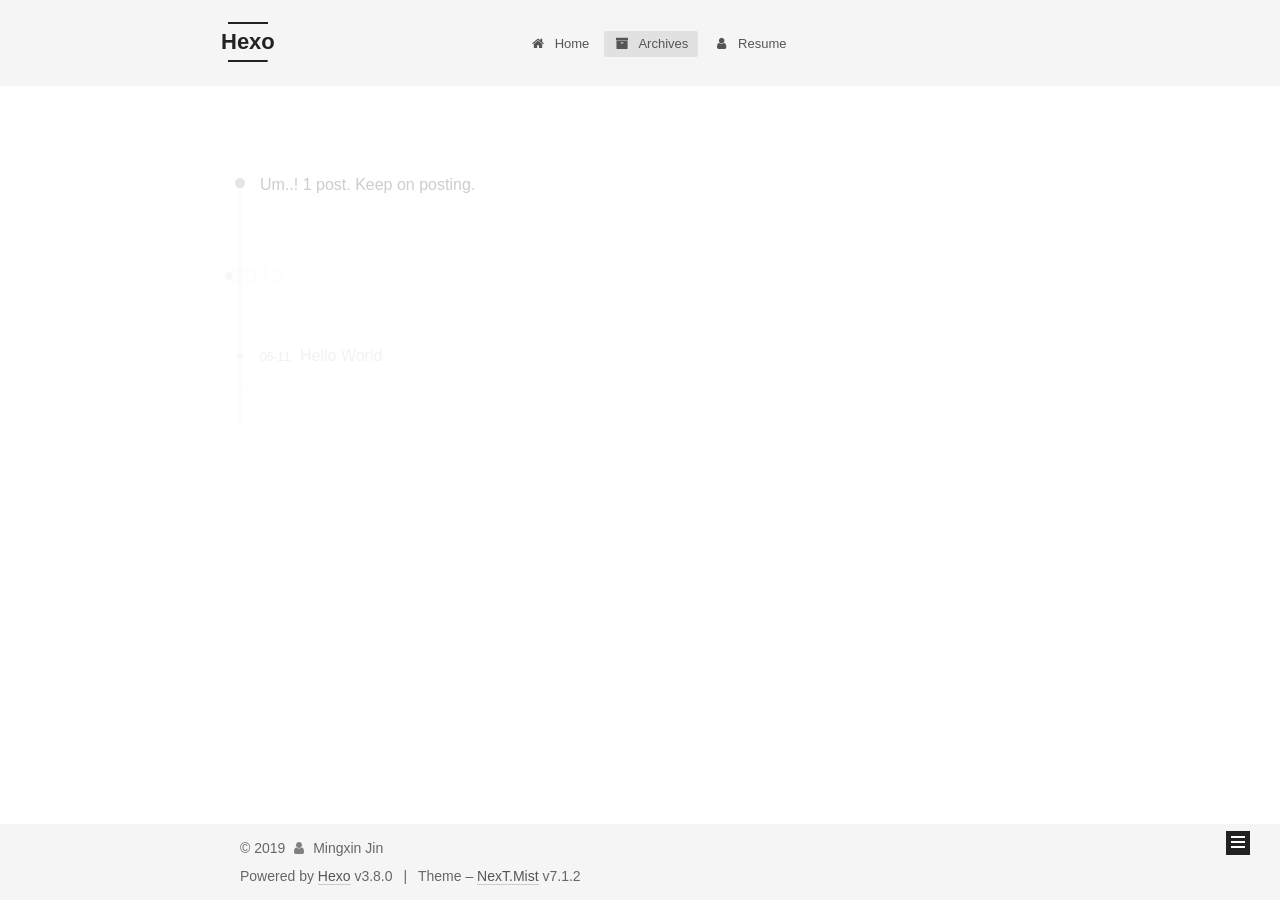
==== archives/index.html @ 40111006 "Site updated: 2019-06-13 21:49:28" ====
<!DOCTYPE html>












  


<html class="theme-next mist use-motion" lang="en">
<head><meta name="generator" content="Hexo 3.8.0">
  <meta charset="UTF-8">
<meta http-equiv="X-UA-Compatible" content="IE=edge">
<meta name="viewport" content="width=device-width, initial-scale=1, maximum-scale=2">
<meta name="theme-color" content="#222">
























<link rel="stylesheet" href="/lib/font-awesome/css/font-awesome.min.css?v=4.7.0">

<link rel="stylesheet" href="/css/main.css?v=7.1.2">


  <link rel="apple-touch-icon" sizes="180x180" href="/images/apple-touch-icon-next.png?v=7.1.2">


  <link rel="icon" type="image/png" sizes="32x32" href="/images/favicon-32x32-next.png?v=7.1.2">


  <link rel="icon" type="image/png" sizes="16x16" href="/images/favicon-16x16-next.png?v=7.1.2">


  <link rel="mask-icon" href="/images/logo.svg?v=7.1.2" color="#222">







<script id="hexo.configurations">
  var NexT = window.NexT || {};
  var CONFIG = {
    root: '/',
    scheme: 'Mist',
    version: '7.1.2',
    sidebar: {"position":"left","display":"post","offset":12,"onmobile":false,"dimmer":false},
    back2top: true,
    back2top_sidebar: false,
    fancybox: false,
    fastclick: false,
    lazyload: false,
    tabs: true,
    motion: {"enable":true,"async":false,"transition":{"post_block":"fadeIn","post_header":"slideDownIn","post_body":"slideDownIn","coll_header":"slideLeftIn","sidebar":"slideUpIn"}},
    algolia: {
      applicationID: '',
      apiKey: '',
      indexName: '',
      hits: {"per_page":10},
      labels: {"input_placeholder":"Search for Posts","hits_empty":"We didn't find any results for the search: ${query}","hits_stats":"${hits} results found in ${time} ms"}
    }
  };
</script>


  




  <meta property="og:type" content="website">
<meta property="og:title" content="Hexo">
<meta property="og:url" content="http://yoursite.com/archives/index.html">
<meta property="og:site_name" content="Hexo">
<meta property="og:locale" content="en">
<meta name="twitter:card" content="summary">
<meta name="twitter:title" content="Hexo">





  
  
  <link rel="canonical" href="http://yoursite.com/archives/">



<script id="page.configurations">
  CONFIG.page = {
    sidebar: "",
  };
</script>

  <title>Archive | Hexo</title>
  












  <noscript>
  <style>
  .use-motion .motion-element,
  .use-motion .brand,
  .use-motion .menu-item,
  .sidebar-inner,
  .use-motion .post-block,
  .use-motion .pagination,
  .use-motion .comments,
  .use-motion .post-header,
  .use-motion .post-body,
  .use-motion .collection-title { opacity: initial; }

  .use-motion .logo,
  .use-motion .site-title,
  .use-motion .site-subtitle {
    opacity: initial;
    top: initial;
  }

  .use-motion .logo-line-before i { left: initial; }
  .use-motion .logo-line-after i { right: initial; }
  </style>
</noscript>

</head>

<body itemscope itemtype="http://schema.org/WebPage" lang="en">

  
  
    
  

  <div class="container sidebar-position-left page-archive">
    <div class="headband"></div>

    <header id="header" class="header" itemscope itemtype="http://schema.org/WPHeader">
      <div class="header-inner"><div class="site-brand-wrapper">
  <div class="site-meta">
    

    <div class="custom-logo-site-title">
      <a href="/" class="brand" rel="start">
        <span class="logo-line-before"><i></i></span>
        <span class="site-title">Hexo</span>
        <span class="logo-line-after"><i></i></span>
      </a>
    </div>
    
    
  </div>

  <div class="site-nav-toggle">
    <button aria-label="Toggle navigation bar">
      <span class="btn-bar"></span>
      <span class="btn-bar"></span>
      <span class="btn-bar"></span>
    </button>
  </div>
</div>



<nav class="site-nav">
  
    <ul id="menu" class="menu">
      
        
        
        
          
          <li class="menu-item menu-item-home">

    
    
    
      
    

    

    <a href="/" rel="section"><i class="menu-item-icon fa fa-fw fa-home"></i> <br>Home</a>

  </li>
        
        
        
          
          <li class="menu-item menu-item-archives menu-item-active">

    
    
    
      
    

    

    <a href="/archives/" rel="section"><i class="menu-item-icon fa fa-fw fa-archive"></i> <br>Archives</a>

  </li>
        
        
        
          
          <li class="menu-item menu-item-resume">

    
    
    
      
    

    

    <a href="/resume/" rel="section"><i class="menu-item-icon fa fa-fw fa-user"></i> <br>Resume</a>

  </li>

      
      
    </ul>
  

  
    

    
    
      
      
    
      
      
    
      
      
    
    

  


  

  
</nav>



  



</div>
    </header>

    


    <main id="main" class="main">
      <div class="main-inner">
        <div class="content-wrap">
          
          <div id="content" class="content">
            

  
  
  
  <div class="post-block archive">
    <div id="posts" class="posts-collapse">
      <span class="archive-move-on"></span>

      
      <span class="archive-page-counter">
        
        
        
          
        
        Um..! 1 post. Keep on posting.
      </span>
      

      

        
        
        

        
          
          <div class="collection-title">
            <h1 class="archive-year" id="archive-year-2019">2019</h1>
          </div>
        
        

        

  <article class="post post-type-normal" itemscope itemtype="http://schema.org/Article">
    <header class="post-header">

      <h2 class="post-title">
        
          <a class="post-title-link" href="/2019/06/11/hello-world/" itemprop="url">
            
              <span itemprop="name">Hello World</span>
            
          </a>
        
      </h2>

      <div class="post-meta">
        <time class="post-time" itemprop="dateCreated" datetime="2019-06-11T22:14:55+08:00" content="2019-06-11">
          06-11
        </time>
      </div>

    </header>
  </article>



      

    </div>
  </div>
  
  
  

  



          </div>
          

        </div>
        
          
  
  <div class="sidebar-toggle">
    <div class="sidebar-toggle-line-wrap">
      <span class="sidebar-toggle-line sidebar-toggle-line-first"></span>
      <span class="sidebar-toggle-line sidebar-toggle-line-middle"></span>
      <span class="sidebar-toggle-line sidebar-toggle-line-last"></span>
    </div>
  </div>

  <aside id="sidebar" class="sidebar">
    <div class="sidebar-inner">

      

      

      <div class="site-overview-wrap sidebar-panel sidebar-panel-active">
        <div class="site-overview">
          <div class="site-author motion-element" itemprop="author" itemscope itemtype="http://schema.org/Person">
            
              <p class="site-author-name" itemprop="name">Mingxin Jin</p>
              <div class="site-description motion-element" itemprop="description"></div>
          </div>

          
            <nav class="site-state motion-element">
              
                <div class="site-state-item site-state-posts">
                
                  <a href="/archives/">
                
                    <span class="site-state-item-count">1</span>
                    <span class="site-state-item-name">posts</span>
                  </a>
                </div>
              

              

              
            </nav>
          

          

          

          

          

          
          

          
            
          
          

        </div>
      </div>

      

      

    </div>
  </aside>
  


        
      </div>
    </main>

    <footer id="footer" class="footer">
      <div class="footer-inner">
        <div class="copyright">&copy; <span itemprop="copyrightYear">2019</span>
  <span class="with-love" id="animate">
    <i class="fa fa-user"></i>
  </span>
  <span class="author" itemprop="copyrightHolder">Mingxin Jin</span>

  

  
</div>


  <div class="powered-by">Powered by <a href="https://hexo.io" class="theme-link" rel="noopener" target="_blank">Hexo</a> v3.8.0</div>



  <span class="post-meta-divider">|</span>



  <div class="theme-info">Theme – <a href="https://theme-next.org" class="theme-link" rel="noopener" target="_blank">NexT.Mist</a> v7.1.2</div>




        








        
      </div>
    </footer>

    
      <div class="back-to-top">
        <i class="fa fa-arrow-up"></i>
        
      </div>
    

    

    

    
  </div>

  

<script>
  if (Object.prototype.toString.call(window.Promise) !== '[object Function]') {
    window.Promise = null;
  }
</script>


























  
  <script src="/lib/jquery/index.js?v=3.4.1"></script>

  
  <script src="/lib/velocity/velocity.min.js?v=1.2.1"></script>

  
  <script src="/lib/velocity/velocity.ui.min.js?v=1.2.1"></script>


  


  <script src="/js/utils.js?v=7.1.2"></script>

  <script src="/js/motion.js?v=7.1.2"></script>



  
  


  <script src="/js/schemes/muse.js?v=7.1.2"></script>




  

  


  <script src="/js/next-boot.js?v=7.1.2"></script>


  

  

  

  



  




  

  

  

  

  

  

  

  

  

  

  

  

  

  

</body>
</html>
---- css/main.css ----
/* normalize.css v8.0.1 | MIT License | github.com/necolas/normalize.css */
html {
  line-height: 1.15; /* 1 */
  -webkit-text-size-adjust: 100%; /* 2 */
}
body {
  margin: 0;
}
main {
  display: block;
}
h1 {
  font-size: 2em;
  margin: 0.67em 0;
}
hr {
  box-sizing: content-box; /* 1 */
  height: 0; /* 1 */
  overflow: visible; /* 2 */
}
pre {
  font-family: monospace, monospace; /* 1 */
  font-size: 1em; /* 2 */
}
a {
  background-color: transparent;
}
abbr[title] {
  border-bottom: none; /* 1 */
  text-decoration: underline; /* 2 */
  text-decoration: underline dotted; /* 2 */
}
b,
strong {
  font-weight: bolder;
}
code,
kbd,
samp {
  font-family: monospace, monospace; /* 1 */
  font-size: 1em; /* 2 */
}
small {
  font-size: 80%;
}
sub,
sup {
  font-size: 75%;
  line-height: 0;
  position: relative;
  vertical-align: baseline;
}
sub {
  bottom: -0.25em;
}
sup {
  top: -0.5em;
}
img {
  border-style: none;
}
button,
input,
optgroup,
select,
textarea {
  font-family: inherit; /* 1 */
  font-size: 100%; /* 1 */
  line-height: 1.15; /* 1 */
  margin: 0; /* 2 */
}
button,
input {
/* 1 */
  overflow: visible;
}
button,
select {
/* 1 */
  text-transform: none;
}
button,
[type="button"],
[type="reset"],
[type="submit"] {
  -webkit-appearance: button;
}
button::-moz-focus-inner,
[type="button"]::-moz-focus-inner,
[type="reset"]::-moz-focus-inner,
[type="submit"]::-moz-focus-inner {
  border-style: none;
  padding: 0;
}
button:-moz-focusring,
[type="button"]:-moz-focusring,
[type="reset"]:-moz-focusring,
[type="submit"]:-moz-focusring {
  outline: 1px dotted ButtonText;
}
fieldset {
  padding: 0.35em 0.75em 0.625em;
}
legend {
  box-sizing: border-box; /* 1 */
  color: inherit; /* 2 */
  display: table; /* 1 */
  max-width: 100%; /* 1 */
  padding: 0; /* 3 */
  white-space: normal; /* 1 */
}
progress {
  vertical-align: baseline;
}
textarea {
  overflow: auto;
}
[type="checkbox"],
[type="radio"] {
  box-sizing: border-box; /* 1 */
  padding: 0; /* 2 */
}
[type="number"]::-webkit-inner-spin-button,
[type="number"]::-webkit-outer-spin-button {
  height: auto;
}
[type="search"] {
  -webkit-appearance: textfield; /* 1 */
  outline-offset: -2px; /* 2 */
}
[type="search"]::-webkit-search-decoration {
  -webkit-appearance: none;
}
::-webkit-file-upload-button {
  -webkit-appearance: button; /* 1 */
  font: inherit; /* 2 */
}
details {
  display: block;
}
summary {
  display: list-item;
}
template {
  display: none;
}
[hidden] {
  display: none;
}
::selection {
  background: #262a30;
  color: #fff;
}
body {
  position: relative;
  font-family: 'Lato', "PingFang SC", "Microsoft YaHei", sans-serif;
  font-size: 14px;
  line-height: 2;
  color: #555;
  background: #fff;
}
@media (max-width: 991px) {
  body {
    padding-right: 0 !important;
  }
}
@media (min-width: 1200px) {
  body {
    font-size: 16px;
  }
}
h1,
h2,
h3,
h4,
h5,
h6 {
  margin: 20px 0 15px;
  padding: 0;
  font-weight: bold;
  line-height: 1.5;
  font-family: 'Lato', "PingFang SC", "Microsoft YaHei", sans-serif;
}
h1 {
  font-size: 24px;
}
h1 code {
  font-size: 1em;
}
@media (max-width: 767px) {
  h1 {
    font-size: 20px;
  }
  h1 code {
    font-size: 1em;
  }
}
h2 {
  font-size: 22px;
}
h2 code {
  font-size: 1em;
}
@media (max-width: 767px) {
  h2 {
    font-size: 18px;
  }
  h2 code {
    font-size: 1em;
  }
}
h3 {
  font-size: 20px;
}
h3 code {
  font-size: 1em;
}
@media (max-width: 767px) {
  h3 {
    font-size: 16px;
  }
  h3 code {
    font-size: 1em;
  }
}
h4 {
  font-size: 18px;
}
h4 code {
  font-size: 1em;
}
@media (max-width: 767px) {
  h4 {
    font-size: 14px;
  }
  h4 code {
    font-size: 1em;
  }
}
h5 {
  font-size: 16px;
}
h5 code {
  font-size: 1em;
}
@media (max-width: 767px) {
  h5 {
    font-size: 12px;
  }
  h5 code {
    font-size: 1em;
  }
}
h6 {
  font-size: 14px;
}
h6 code {
  font-size: 1em;
}
@media (max-width: 767px) {
  h6 {
    font-size: 10px;
  }
  h6 code {
    font-size: 1em;
  }
}
p {
  margin: 0 0 20px 0;
}
a,
span.exturl {
  overflow-wrap: break-word;
  word-wrap: break-word;
  background-color: transparent;
  color: #555;
  text-decoration: none;
  outline: none;
  border-bottom: 1px solid #999;
  cursor: pointer;
}
a:hover,
span.exturl:hover {
  color: #222;
  border-bottom-color: #222;
}
video {
  max-width: 100%;
  display: block;
  margin-left: auto;
  margin-right: auto;
}
img {
  display: block;
  margin: auto;
  max-width: 100%;
  height: auto;
}
hr {
  margin: 40px 0;
  height: 3px;
  border: none;
  background-color: #ddd;
  background-image: repeating-linear-gradient(-45deg, #fff, #fff 4px, transparent 4px, transparent 8px);
}
blockquote {
  margin: 0;
  padding: 0 15px;
  color: #666;
  border-left: 4px solid #ddd;
}
blockquote cite::before {
  content: "-";
  padding: 0 5px;
}
dt {
  font-weight: 700;
}
dd {
  margin: 0;
  padding: 0;
}
kbd {
  border: 1px solid #ccc;
  border-radius: 0.2em;
  box-shadow: 0.1em 0.1em 0.2em rgba(0,0,0,0.1);
  background-color: #f9f9f9;
  font-family: inherit;
  background-image: linear-gradient(top, #eee, #fff, #eee);
  padding: 0.1em 0.3em;
  white-space: nowrap;
}
.text-left {
  text-align: left;
}
.text-center {
  text-align: center;
}
.text-right {
  text-align: right;
}
.text-justify {
  text-align: justify;
}
.text-nowrap {
  white-space: nowrap;
}
.text-lowercase {
  text-transform: lowercase;
}
.text-uppercase {
  text-transform: uppercase;
}
.text-capitalize {
  text-transform: capitalize;
}
.center-block {
  display: block;
  margin-left: auto;
  margin-right: auto;
}
.clearfix:before,
.clearfix:after {
  content: " ";
  display: table;
}
.clearfix:after {
  clear: both;
}
.pullquote {
  width: 45%;
}
.pullquote.left {
  float: left;
  margin-left: 5px;
  margin-right: 10px;
}
.pullquote.right {
  float: right;
  margin-left: 10px;
  margin-right: 5px;
}
.affix {
  position: fixed;
}
.translation {
  margin-top: -20px;
  font-size: 14px;
  color: #999;
}
.scrollbar-measure {
  width: 100px;
  height: 100px;
  overflow: scroll;
  position: absolute;
  top: -9999px;
}
.use-motion .motion-element {
  opacity: 0;
}
.table-container {
  margin: 20px 0;
  overflow: auto;
  -webkit-overflow-scrolling: touch;
}
.highlight .table-container {
  margin: 0px;
}
table {
  width: 100%;
  border-collapse: collapse;
  border-spacing: 0;
  font-size: 14px;
}
table > tbody > tr:nth-of-type(odd) {
  background-color: #f9f9f9;
}
table > tbody > tr:hover {
  background-color: #f5f5f5;
}
caption,
th,
td {
  padding: 8px;
  text-align: left;
  vertical-align: middle;
  font-weight: normal;
}
th,
td {
  border: 1px solid #ddd;
  border-bottom: 3px solid #ddd;
}
th {
  padding-bottom: 10px;
  font-weight: 700;
}
td {
  border-bottom-width: 1px;
}
html,
body {
  height: 100%;
}
.container {
  position: relative;
}
.header-inner {
  margin: 0 auto;
  padding: 100px 0 70px;
  width: 700px;
}
@media (min-width: 1200px) {
  .container .header-inner {
    width: 800px;
  }
}
@media (min-width: 1600px) {
  .container .header-inner {
    width: 900px;
  }
}
.main-inner {
  margin: 0 auto;
  width: 700px;
}
@media (min-width: 1200px) {
  .container .main-inner {
    width: 800px;
  }
}
@media (min-width: 1600px) {
  .container .main-inner {
    width: 900px;
  }
}
.footer {
  padding: 20px 0;
}
.footer-inner {
  box-sizing: border-box;
  margin: 0px auto;
  width: 700px;
}
@media (min-width: 1200px) {
  .container .footer-inner {
    width: 800px;
  }
}
@media (min-width: 1600px) {
  .container .footer-inner {
    width: 900px;
  }
}
pre,
.highlight {
  overflow: auto;
  margin: 20px 0;
  padding: 0;
  font-size: 14px;
  color: #4d4d4c;
  background: #f7f7f7;
  line-height: 1.6;
}
pre,
code {
  font-family: consolas, Menlo, "PingFang SC", "Microsoft YaHei", monospace;
}
code {
  overflow-wrap: break-word;
  word-wrap: break-word;
  padding: 2px 4px;
  color: #555;
  background: #eee;
  border-radius: 3px;
  font-size: 14px;
}
pre {
  padding: 10px;
}
pre code {
  padding: 0;
  color: #4d4d4c;
  background: none;
  text-shadow: none;
}
.highlight {
  border-radius: 1px;
}
.highlight pre {
  border: none;
  margin: 0;
  padding: 10px 0;
}
.highlight table {
  margin: 0;
  width: auto;
  border: none;
}
.highlight td {
  border: none;
  padding: 0;
}
.highlight figcaption {
  font-size: 1em;
  color: #4d4d4c;
  line-height: 1em;
  margin-bottom: 1em;
  margin: 0em;
  padding: 0.5em;
  background: #eee;
  border-bottom: 1px solid #e9e9e9;
}
.highlight figcaption:before,
.highlight figcaption:after {
  content: " ";
  display: table;
}
.highlight figcaption:after {
  clear: both;
}
.highlight figcaption a {
  float: right;
  color: #4d4d4c;
}
.highlight figcaption a:hover {
  border-bottom-color: #4d4d4c;
}
.highlight .gutter pre {
  padding-left: 10px;
  padding-right: 10px;
  color: #869194;
  text-align: right;
  background-color: #eff2f3;
}
.highlight .code pre {
  width: 100%;
  padding-left: 10px;
  padding-right: 10px;
  background-color: #f7f7f7;
}
.highlight .line {
  height: 20px;
}
.gutter {
  -webkit-user-select: none;
  -moz-user-select: none;
  -ms-user-select: none;
  user-select: none;
}
.gist table {
  width: auto;
}
.gist table td {
  border: none;
}
pre .deletion {
  background: #fdd;
}
pre .addition {
  background: #dfd;
}
pre .meta {
  color: #8959a8;
}
pre .comment {
  color: #8e908c;
}
pre .variable,
pre .attribute,
pre .tag,
pre .name,
pre .regexp,
pre .ruby .constant,
pre .xml .tag .title,
pre .xml .pi,
pre .xml .doctype,
pre .html .doctype,
pre .css .id,
pre .css .class,
pre .css .pseudo {
  color: #c82829;
}
pre .number,
pre .preprocessor,
pre .built_in,
pre .builtin-name,
pre .literal,
pre .params,
pre .constant,
pre .command {
  color: #f5871f;
}
pre .ruby .class .title,
pre .css .rules .attribute,
pre .string,
pre .symbol,
pre .value,
pre .inheritance,
pre .header,
pre .ruby .symbol,
pre .xml .cdata,
pre .special,
pre .formula {
  color: #718c00;
}
pre .title,
pre .css .hexcolor {
  color: #3e999f;
}
pre .function,
pre .python .decorator,
pre .python .title,
pre .ruby .function .title,
pre .ruby .title .keyword,
pre .perl .sub,
pre .javascript .title,
pre .coffeescript .title {
  color: #4271ae;
}
pre .keyword,
pre .javascript .function {
  color: #8959a8;
}
.posts-expand .post-body img.full-image {
  border: none;
}
.blockquote-center,
.page-home .post-type-quote blockquote,
.page-post-detail .post-type-quote blockquote {
  position: relative;
  margin: 40px 0;
  padding: 0;
  border-left: none;
  text-align: center;
}
.blockquote-center::before,
.page-home .post-type-quote blockquote::before,
.page-post-detail .post-type-quote blockquote::before,
.blockquote-center::after,
.page-home .post-type-quote blockquote::after,
.page-post-detail .post-type-quote blockquote::after {
  position: absolute;
  content: ' ';
  display: block;
  width: 100%;
  height: 24px;
  opacity: 0.2;
  background-repeat: no-repeat;
  background-position: 0 -6px;
  background-size: 22px 22px;
}
.blockquote-center::before,
.page-home .post-type-quote blockquote::before,
.page-post-detail .post-type-quote blockquote::before {
  top: -20px;
  background-image: url("../images/quote-l.svg");
  border-top: 1px solid #ccc;
}
.blockquote-center::after,
.page-home .post-type-quote blockquote::after,
.page-post-detail .post-type-quote blockquote::after {
  bottom: -20px;
  background-image: url("../images/quote-r.svg");
  border-bottom: 1px solid #ccc;
  background-position: 100% 8px;
}
.blockquote-center p,
.page-home .post-type-quote blockquote p,
.page-post-detail .post-type-quote blockquote p,
.blockquote-center div,
.page-home .post-type-quote blockquote div,
.page-post-detail .post-type-quote blockquote div {
  text-align: center;
}
.post .post-body .group-picture img {
  box-sizing: border-box;
  padding: 0 3px;
  border: none;
}
.post .group-picture-row {
  overflow: hidden;
  margin-top: 6px;
}
.post .group-picture-row:first-child {
  margin-top: 0;
}
.post .group-picture-column {
  float: left;
}
.page-post-detail .post-body .group-picture-column {
  float: none;
  margin-top: 10px;
  width: auto !important;
}
.page-post-detail .post-body .group-picture-column img {
  margin: 0 auto;
}
.page-archive .group-picture-container {
  overflow: hidden;
}
.page-archive .group-picture-row {
  float: left;
}
.page-archive .group-picture-row:first-child {
  margin-top: 6px;
}
.page-archive .group-picture-column {
  max-width: 150px;
  max-height: 150px;
}
.post-body .label {
  display: inline;
  padding: 0 2px;
}
.post-body .label.default {
  background-color: #f0f0f0;
}
.post-body .label.primary {
  background-color: #efe6f7;
}
.post-body .label.info {
  background-color: #e5f2f8;
}
.post-body .label.success {
  background-color: #e7f4e9;
}
.post-body .label.warning {
  background-color: #fcf6e1;
}
.post-body .label.danger {
  background-color: #fae8eb;
}
.post-body .note {
  position: relative;
  padding: 15px;
  margin-bottom: 20px;
  border: 1px solid #eee;
  border-left-width: 5px;
  border-radius: 3px;
}
.post-body .note h2,
.post-body .note h3,
.post-body .note h4,
.post-body .note h5,
.post-body .note h6 {
  margin-top: 0;
  margin-bottom: 0;
  border-bottom: initial;
  padding-top: 0 !important;
}
.post-body .note p:first-child,
.post-body .note ul:first-child,
.post-body .note ol:first-child,
.post-body .note table:first-child,
.post-body .note pre:first-child,
.post-body .note blockquote:first-child {
  margin-top: 0;
}
.post-body .note p:last-child,
.post-body .note ul:last-child,
.post-body .note ol:last-child,
.post-body .note table:last-child,
.post-body .note pre:last-child,
.post-body .note blockquote:last-child {
  margin-bottom: 0;
}
.post-body .note.default {
  border-left-color: #777;
}
.post-body .note.default h2,
.post-body .note.default h3,
.post-body .note.default h4,
.post-body .note.default h5,
.post-body .note.default h6 {
  color: #777;
}
.post-body .note.primary {
  border-left-color: #6f42c1;
}
.post-body .note.primary h2,
.post-body .note.primary h3,
.post-body .note.primary h4,
.post-body .note.primary h5,
.post-body .note.primary h6 {
  color: #6f42c1;
}
.post-body .note.info {
  border-left-color: #428bca;
}
.post-body .note.info h2,
.post-body .note.info h3,
.post-body .note.info h4,
.post-body .note.info h5,
.post-body .note.info h6 {
  color: #428bca;
}
.post-body .note.success {
  border-left-color: #5cb85c;
}
.post-body .note.success h2,
.post-body .note.success h3,
.post-body .note.success h4,
.post-body .note.success h5,
.post-body .note.success h6 {
  color: #5cb85c;
}
.post-body .note.warning {
  border-left-color: #f0ad4e;
}
.post-body .note.warning h2,
.post-body .note.warning h3,
.post-body .note.warning h4,
.post-body .note.warning h5,
.post-body .note.warning h6 {
  color: #f0ad4e;
}
.post-body .note.danger {
  border-left-color: #d9534f;
}
.post-body .note.danger h2,
.post-body .note.danger h3,
.post-body .note.danger h4,
.post-body .note.danger h5,
.post-body .note.danger h6 {
  color: #d9534f;
}
.post-body .tabs {
  position: relative;
  display: block;
  margin-bottom: 20px;
  padding-top: 10px;
}
.post-body .tabs ul.nav-tabs {
  margin: 0;
  padding: 0;
  display: flex;
  flex-wrap: wrap;
  margin-bottom: -1px;
}
@media (max-width: 413px) {
  .post-body .tabs ul.nav-tabs {
    display: block;
    margin-bottom: 5px;
  }
}
.post-body .tabs ul.nav-tabs li.tab {
  flex-grow: 1;
  list-style-type: none;
  border-top: 3px solid transparent;
  border-right: 1px solid transparent;
  border-bottom: 1px solid #ddd;
  border-left: 1px solid transparent;
}
@media (max-width: 413px) {
  .post-body .tabs ul.nav-tabs li.tab {
    border-top: 1px solid transparent;
    border-right: 1px solid transparent;
    border-bottom: 1px solid transparent;
    border-left: 3px solid transparent;
  }
}
.post-body .tabs ul.nav-tabs li.tab a {
  text-align: center;
  outline: 0;
  border-bottom: initial;
  display: block;
  line-height: 1.8em;
  padding: 0.25em 0.75em;
  transition-duration: 0.2s;
  transition-timing-function: ease-out;
  transition-delay: 0s;
}
.post-body .tabs ul.nav-tabs li.tab a i {
  width: 1.285714285714286em;
}
.post-body .tabs ul.nav-tabs li.tab.active {
  border-top: 3px solid #fc6423;
  border-right: 1px solid #ddd;
  border-bottom: 1px solid transparent;
  border-left: 1px solid #ddd;
}
@media (max-width: 413px) {
  .post-body .tabs ul.nav-tabs li.tab.active {
    border-top: 1px solid #ddd;
    border-right: 1px solid #ddd;
    border-bottom: 1px solid #ddd;
    border-left: 3px solid #fc6423;
  }
}
.post-body .tabs ul.nav-tabs li.tab.active a {
  cursor: default;
  color: #555;
}
.post-body .tabs .tab-content .tab-pane {
  border: 1px solid #ddd;
  padding: 20px 20px 0 20px;
}
.post-body .tabs .tab-content .tab-pane:not(.active) {
  display: none;
}
.post-body .tabs .tab-content .tab-pane.active {
  display: block;
}
.btn {
  display: inline-block;
  padding: 0 20px;
  font-size: 14px;
  color: #555;
  background: transparent;
  border: 2px solid #222;
  text-decoration: none;
  border-radius: 0;
  transition-property: background-color;
  transition-duration: 0.2s;
  transition-timing-function: ease-in-out;
  transition-delay: 0s;
  line-height: 2;
}
.btn:hover {
  border-color: #222;
  color: #222;
  background: #fff;
}
.btn +.btn {
  margin: 0 0 8px 8px;
}
.btn .fa-fw {
  width: 1.285714285714286em;
  text-align: left;
}
.btn-bar {
  display: block;
  width: 22px;
  height: 2px;
  background: #555;
  border-radius: 1px;
}
.btn-bar+.btn-bar {
  margin-top: 4px;
}
.pagination {
  margin: 120px 0 40px;
  text-align: center;
  border-top: 1px solid #eee;
}
.page-number-basic,
.pagination .prev,
.pagination .next,
.pagination .page-number,
.pagination .space {
  display: inline-block;
  position: relative;
  top: -1px;
  margin: 0 10px;
  padding: 0 11px;
}
@media (max-width: 767px) {
  .page-number-basic,
  .pagination .prev,
  .pagination .next,
  .pagination .page-number,
  .pagination .space {
    margin: 0 5px;
  }
}
.pagination .prev,
.pagination .next,
.pagination .page-number {
  border-bottom: 0;
  border-top: 1px solid #eee;
  transition-property: border-color;
  transition-duration: 0.2s;
  transition-timing-function: ease-in-out;
  transition-delay: 0s;
}
.pagination .prev:hover,
.pagination .next:hover,
.pagination .page-number:hover {
  border-top-color: #222;
}
.pagination .space {
  padding: 0;
  margin: 0;
}
.pagination .prev {
  margin-left: 0;
}
.pagination .next {
  margin-right: 0;
}
.pagination .page-number.current {
  color: #fff;
  background: #ccc;
  border-top-color: #ccc;
}
@media (max-width: 767px) {
  .pagination {
    border-top: none;
  }
  .pagination .prev,
  .pagination .next,
  .pagination .page-number {
    margin-bottom: 10px;
    border-top: 0;
    border-bottom: 1px solid #eee;
    padding: 0 10px;
  }
  .pagination .prev:hover,
  .pagination .next:hover,
  .pagination .page-number:hover {
    border-bottom-color: #222;
  }
}
.comments {
  margin: 60px 20px 0;
}
.back-to-top {
  box-sizing: border-box;
  position: fixed;
  bottom: -100px;
  right: 30px;
  z-index: 1050;
  padding: 0 6px;
  width: 24px;
  background: #222;
  font-size: 12px;
  opacity: 1;
  color: #fff;
  cursor: pointer;
  text-align: center;
  transition-property: bottom;
  transition-duration: 0.2s;
  transition-timing-function: ease-in-out;
  transition-delay: 0s;
}
.back-to-top.back-to-top-on {
  bottom: 19px;
}
@media (max-width: 991px) {
  .back-to-top {
    opacity: 0.8;
    right: 20px;
  }
}
.header {
  background: transparent;
}
.header-inner {
  position: relative;
}
.headband {
  height: 3px;
  background: #222;
}
.site-meta {
  margin: 0;
  text-align: left;
}
@media (max-width: 767px) {
  .site-meta {
    text-align: center;
  }
}
.brand {
  position: relative;
  display: inline-block;
  padding: 0 40px;
  color: #222;
  background: #222;
  border-bottom: none;
}
.brand:hover {
  color: #222;
}
.logo {
  display: inline-block;
  margin-right: 5px;
  line-height: 36px;
  vertical-align: top;
}
.site-title {
  display: inline-block;
  vertical-align: top;
  line-height: 36px;
  font-size: 20px;
  font-weight: normal;
  font-family: 'Lato', "PingFang SC", "Microsoft YaHei", sans-serif;
}
.site-subtitle {
  margin-top: 10px;
  font-size: 13px;
  color: #999;
}
.use-motion .brand {
  opacity: 0;
}
.use-motion .logo,
.use-motion .site-title,
.use-motion .site-subtitle,
.use-motion .custom-logo-image {
  opacity: 0;
  position: relative;
  top: -10px;
}
.site-nav-toggle {
  display: none;
  position: absolute;
  top: 10px;
  left: 10px;
}
@media (max-width: 767px) {
  .site-nav-toggle {
    display: block;
  }
}
.site-nav-toggle button {
  margin-top: 2px;
  padding: 9px 10px;
  background: transparent;
  border: none;
}
@media (max-width: 767px) {
  .site-nav {
    display: none;
    margin: 0 -10px;
    padding: 0 10px;
    clear: both;
    border-top: 1px solid #ddd;
  }
}
@media (min-width: 768px) and (max-width: 991px) {
  .site-nav {
    display: block !important;
  }
}
@media (min-width: 992px) {
  .site-nav {
    display: block !important;
  }
}
.menu {
  margin-top: 20px;
  padding-left: 0;
  text-align: center;
}
.menu .menu-item {
  display: inline-block;
  margin: 0 10px;
  list-style: none;
}
@media (max-width: 767px) {
  .menu .menu-item {
    margin-top: 10px;
  }
}
.menu .menu-item a,
.menu .menu-item span.exturl {
  display: block;
  font-size: 13px;
  line-height: inherit;
  border-bottom: 1px solid transparent;
  transition-property: border-color;
  transition-duration: 0.2s;
  transition-timing-function: ease-in-out;
  transition-delay: 0s;
}
.menu .menu-item a:hover,
.menu .menu-item span.exturl:hover {
  border-bottom-color: #222;
}
.menu .menu-item .fa {
  margin-right: 5px;
}
.use-motion .menu-item {
  opacity: 0;
}
.post-body {
  overflow-wrap: break-word;
  word-wrap: break-word;
  font-family: 'Lato', "PingFang SC", "Microsoft YaHei", sans-serif;
}
.post-body span.exturl .fa {
  font-size: 14px;
  margin-left: 4px;
}
.post-body .fancybox img {
  display: block !important;
  margin: 0 auto;
  cursor: pointer;
  cursor: zoom-in;
}
.post-body .image-caption,
.post-body .figure .caption {
  margin: -20px auto 15px;
  text-align: center;
  font-size: 14px;
  color: #999;
  font-weight: bold;
  line-height: 1;
}
.post-sticky-flag {
  display: inline-block;
  font-size: 16px;
  transform: rotate(30deg);
}
.use-motion .post-block,
.use-motion .pagination,
.use-motion .comments {
  opacity: 0;
}
.use-motion .post-header {
  opacity: 0;
}
.use-motion .post-body {
  opacity: 0;
}
.use-motion .collection-title {
  opacity: 0;
}
.posts-expand {
  padding-top: 40px;
}
@media (max-width: 767px) {
  .posts-expand {
    margin: 0 20px;
  }
  .post-body pre .gutter pre {
    padding-right: 10px;
  }
  .post-body .highlight {
    margin-left: 0px;
    margin-right: 0px;
    padding: 0;
  }
  .post-body .highlight .gutter pre {
    padding-right: 10px;
  }
}
@media (min-width: 992px) {
  .posts-expand .post-body {
    text-align: justify;
  }
}
@media (max-width: 991px) {
  .posts-expand .post-body {
    text-align: justify;
  }
}
.posts-expand .post-body h2,
.posts-expand .post-body h3,
.posts-expand .post-body h4,
.posts-expand .post-body h5,
.posts-expand .post-body h6 {
  padding-top: 10px;
}
.posts-expand .post-body h2 .header-anchor,
.posts-expand .post-body h3 .header-anchor,
.posts-expand .post-body h4 .header-anchor,
.posts-expand .post-body h5 .header-anchor,
.posts-expand .post-body h6 .header-anchor {
  float: right;
  margin-left: 10px;
  color: #ccc;
  border-bottom-style: none;
  visibility: hidden;
}
.posts-expand .post-body h2 .header-anchor:hover,
.posts-expand .post-body h3 .header-anchor:hover,
.posts-expand .post-body h4 .header-anchor:hover,
.posts-expand .post-body h5 .header-anchor:hover,
.posts-expand .post-body h6 .header-anchor:hover {
  color: inherit;
}
.posts-expand .post-body h2:hover .header-anchor,
.posts-expand .post-body h3:hover .header-anchor,
.posts-expand .post-body h4:hover .header-anchor,
.posts-expand .post-body h5:hover .header-anchor,
.posts-expand .post-body h6:hover .header-anchor {
  visibility: visible;
}
.posts-expand .post-body img {
  box-sizing: border-box;
  margin: 0 auto 25px;
  padding: 3px;
  border: 1px solid #ddd;
}
@media (max-width: 767px) {
  .posts-collapse {
    margin: 0 20px;
  }
  .posts-collapse .post-title,
  .posts-collapse .post-meta {
    display: block;
    width: auto;
    text-align: left;
  }
}
.posts-collapse {
  position: relative;
  z-index: 1010;
  margin-left: 0;
}
.posts-collapse::after {
  content: " ";
  position: absolute;
  top: 20px;
  left: 0;
  margin-left: -2px;
  width: 4px;
  height: 100%;
  background: #f5f5f5;
  z-index: -1;
}
@media (max-width: 767px) {
  .posts-collapse {
    margin: 0 20px;
  }
}
.posts-collapse .collection-title {
  position: relative;
  margin: 60px 0;
}
.posts-collapse .collection-title h1,
.posts-collapse .collection-title h2 {
  margin-left: 20px;
}
.posts-collapse .collection-title small {
  color: #bbb;
  margin-left: 5px;
}
.posts-collapse .collection-title::before {
  content: " ";
  position: absolute;
  left: 0;
  top: 50%;
  margin-left: -4px;
  margin-top: -4px;
  width: 8px;
  height: 8px;
  background: #bbb;
  border-radius: 50%;
}
.posts-collapse .post {
  margin: 30px 0;
}
.posts-collapse .post-header {
  position: relative;
  transition-duration: 0.2s;
  transition-timing-function: ease-in-out;
  transition-delay: 0s;
  transition-property: border;
  border-bottom: 1px dashed #ccc;
}
.posts-collapse .post-header::before {
  content: " ";
  position: absolute;
  left: 0;
  top: 12px;
  width: 6px;
  height: 6px;
  margin-left: -4px;
  background: #bbb;
  border-radius: 50%;
  border: 1px solid #fff;
  transition-duration: 0.2s;
  transition-timing-function: ease-in-out;
  transition-delay: 0s;
  transition-property: background;
}
.posts-collapse .post-header:hover {
  border-bottom-color: #666;
}
.posts-collapse .post-header:hover::before {
  background: #222;
}
.posts-collapse .post-meta {
  position: absolute;
  font-size: 12px;
  left: 20px;
  top: 5px;
}
.posts-collapse .post-comments-count {
  display: none;
}
.posts-collapse .post-title {
  margin-left: 60px;
  font-size: 16px;
  font-weight: normal;
  line-height: inherit;
}
.posts-collapse .post-title::after {
  margin-left: 3px;
  opacity: 0.6;
}
.posts-collapse .post-title a,
.posts-collapse .post-title span.exturl {
  color: #666;
  border-bottom: none;
}
.page-home .post-type-quote .post-header,
.page-post-detail .post-type-quote .post-header,
.page-home .post-type-quote .post-tags,
.page-post-detail .post-type-quote .post-tags {
  display: none;
}
.posts-expand .post-title {
  overflow-wrap: break-word;
  word-wrap: break-word;
  text-align: center;
  font-weight: 400;
}
.posts-expand .post-title-link {
  display: inline-block;
  position: relative;
  color: #555;
  border-bottom: none;
  line-height: 1.2;
  vertical-align: top;
}
.posts-expand .post-title-link::before {
  content: "";
  position: absolute;
  width: 100%;
  height: 2px;
  bottom: 0;
  left: 0;
  background-color: #000;
  visibility: hidden;
  transform: scaleX(0);
  transition-duration: 0.2s;
  transition-timing-function: ease-in-out;
  transition-delay: 0s;
}
.posts-expand .post-title-link:hover::before {
  visibility: visible;
  transform: scaleX(1);
}
.posts-expand .post-title-link .fa {
  font-size: 20px;
  margin-left: 5px;
}
.posts-expand .post-meta {
  margin: 3px 0 60px 0;
  color: #999;
  font-family: 'Lato', "PingFang SC", "Microsoft YaHei", sans-serif;
  font-size: 12px;
  text-align: center;
}
.posts-expand .post-meta .post-category-list {
  display: inline-block;
  margin: 0;
  padding: 3px;
}
.posts-expand .post-meta .post-category-list-link {
  color: #999;
}
.posts-expand .post-meta .post-description {
  font-size: 14px;
  margin-top: 2px;
}
.posts-expand .post-meta time {
  border-bottom: 1px dashed #999;
  cursor: help;
}
.post-meta-divider {
  margin: 0 0.5em;
}
.post-meta-item-icon {
  margin-right: 3px;
}
@media (min-width: 768px) and (max-width: 991px) {
  .post-meta-item-icon {
    display: inline-block;
  }
}
@media (max-width: 767px) {
  .post-meta-item-icon {
    display: inline-block;
  }
}
@media (min-width: 768px) and (max-width: 991px) {
  .post-meta-item-text {
    display: none;
  }
}
@media (max-width: 767px) {
  .post-meta-item-text {
    display: none;
  }
}
.post-button {
  margin-top: 40px;
}
.posts-expand .post-tags {
  margin-top: 40px;
  text-align: center;
}
.posts-expand .post-tags a {
  display: inline-block;
  margin-right: 10px;
  font-size: 13px;
}
.post-nav {
  display: table;
  margin-top: 15px;
  width: 100%;
  border-top: 1px solid #eee;
}
.post-nav-divider {
  display: table-cell;
  width: 10%;
}
.post-nav-item {
  display: table-cell;
  padding: 10px 0 0 0;
  width: 45%;
  vertical-align: top;
}
.post-nav-item a {
  position: relative;
  display: block;
  line-height: 25px;
  font-size: 14px;
  color: #555;
  border-bottom: none;
}
.post-nav-item a:hover {
  color: #222;
  border-bottom: none;
}
.post-nav-item a:active {
  top: 2px;
}
.post-nav-item .fa {
  font-size: 12px;
  margin-right: 5px;
}
.post-nav-next a {
  padding-left: 5px;
}
.post-nav-prev {
  text-align: right;
}
.post-nav-prev a {
  padding-right: 5px;
}
.post-nav-prev .fa {
  margin-left: 5px;
}
.posts-expand .post-eof {
  margin: 80px auto 60px;
  width: 8%;
  height: 1px;
  background: #ccc;
  text-align: center;
}
.post:last-child .post-eof {
  display: none;
}
.post-gallery {
  display: table;
  table-layout: fixed;
  width: 100%;
  border-collapse: separate;
}
.post-gallery-row {
  display: table-row;
}
.post-gallery .post-gallery-img {
  display: table-cell;
  text-align: center;
  vertical-align: middle;
  border: none;
}
.post-gallery .post-gallery-img img {
  max-width: 100%;
  max-height: 100%;
  border: none;
}
.fancybox-close,
.fancybox-close:hover {
  border: none;
}
.rtl.post-body p,
.rtl.post-body a,
.rtl.post-body h1,
.rtl.post-body h2,
.rtl.post-body h3,
.rtl.post-body h4,
.rtl.post-body h5,
.rtl.post-body h6,
.rtl.post-body li,
.rtl.post-body ul,
.rtl.post-body ol {
  direction: rtl;
  font-family: UKIJ Ekran;
}
.rtl.post-title {
  font-family: UKIJ Ekran;
}
.sidebar {
  position: fixed;
  right: 0;
  top: 0;
  bottom: 0;
  width: 0;
  z-index: 1040;
  box-shadow: inset 0 2px 6px #000;
  background: #222;
}
.sidebar a,
.sidebar span.exturl {
  color: #999;
  border-bottom-color: #555;
}
.sidebar a:hover,
.sidebar span.exturl:hover {
  color: #eee;
  border-bottom-color: #eee;
}
@media (max-width: 991px) {
  .sidebar {
    display: none;
  }
}
.sidebar-inner {
  position: relative;
  padding: 20px 10px;
  color: #999;
  text-align: center;
}
.site-overview-wrap {
  overflow: hidden;
}
.site-overview {
  overflow-y: auto;
  overflow-x: hidden;
}
.cc-license {
  margin-top: 10px;
  text-align: center;
}
.cc-license .cc-opacity {
  opacity: 0.7;
  border-bottom: none;
}
.cc-license .cc-opacity:hover {
  opacity: 0.9;
}
.cc-license img {
  display: inline-block;
}
.sidebar-toggle {
  position: fixed;
  right: 30px;
  bottom: 45px;
  width: 14px;
  height: 14px;
  padding: 5px;
  background: #222;
  line-height: 0;
  z-index: 1050;
  cursor: pointer;
}
@media (max-width: 991px) {
  .sidebar-toggle {
    opacity: 0.8;
    right: 20px;
    display: none;
  }
}
.sidebar-toggle-line {
  position: relative;
  display: inline-block;
  vertical-align: top;
  height: 2px;
  width: 100%;
  background: #fff;
  margin-top: 3px;
}
.sidebar-toggle-line:first-child {
  margin-top: 0;
}
.site-author-image {
  display: block;
  margin: 0 auto;
  padding: 2px;
  max-width: 96px;
  height: auto;
  border: 2px solid #333;
  opacity: 1;
}
.site-author-name {
  margin: 5px 0 0;
  text-align: center;
  color: #f5f5f5;
  font-weight: normal;
}
.site-description {
  margin-top: 5px;
  text-align: center;
  font-size: 14px;
  color: #999;
}
.links-of-author {
  margin-top: 20px;
}
.links-of-author a,
.links-of-author span.exturl {
  display: inline-block;
  vertical-align: middle;
  margin-right: 10px;
  margin-bottom: 10px;
  border-bottom-color: #555;
  font-size: 13px;
}
.links-of-author a:before,
.links-of-author span.exturl:before {
  display: inline-block;
  vertical-align: middle;
  margin-right: 3px;
  content: " ";
  width: 4px;
  height: 4px;
  border-radius: 50%;
  background: #ffffbd;
}
.feed-link,
.chat {
  margin-top: 10px;
}
.feed-link a,
.chat a {
  display: inline-block;
  padding: 0 15px;
  color: #fc6423;
  border: 1px solid #fc6423 !important;
  border-radius: 4px;
}
.feed-link a i,
.chat a i {
  color: #fc6423;
  font-size: 14px;
}
.feed-link a:hover,
.chat a:hover {
  color: #fff;
  background: #fc6423;
}
.feed-link a:hover i,
.chat a:hover i {
  color: #fff;
}
.links-of-blogroll {
  margin-top: 10px;
  font-size: 13px;
}
.links-of-blogroll-title {
  margin-top: 0;
  font-size: 14px;
  font-weight: 600;
}
.links-of-blogroll-list {
  margin: 0;
  padding: 0;
  list-style: none;
}
.links-of-blogroll-item {
  padding: 2px 10px;
}
.links-of-blogroll-item a,
.links-of-blogroll-item span.exturl {
  max-width: 280px;
  box-sizing: border-box;
  display: inline-block;
  overflow: hidden;
  white-space: nowrap;
  text-overflow: ellipsis;
}
.sidebar-nav {
  margin: 0 0 20px;
  padding-left: 0;
}
.sidebar-nav li {
  display: inline-block;
  cursor: pointer;
  border-bottom: 1px solid transparent;
  font-size: 14px;
  color: #555;
}
.sidebar-nav li:hover {
  color: #f5f5f5;
}
.page-post-detail .sidebar-nav-toc {
  padding: 0 5px;
}
.page-post-detail .sidebar-nav-overview {
  margin-left: 10px;
}
.sidebar-nav .sidebar-nav-active {
  color: #87daff;
  border-bottom-color: #87daff;
}
.sidebar-nav .sidebar-nav-active:hover {
  color: #87daff;
}
.sidebar-panel {
  display: none;
}
.sidebar-panel-active {
  display: block;
}
.site-state {
  display: flex;
  justify-content: center;
  overflow: hidden;
  line-height: 1.4;
  white-space: nowrap;
  text-align: center;
  margin-top: 10px;
}
.site-state-item {
  padding: 0 15px;
  border-left: 1px solid #333;
}
.site-state-item:first-child {
  border-left: none;
}
.site-state-item a {
  border-bottom: none;
}
.site-state-item-count {
  display: block;
  text-align: center;
  color: inherit;
  font-weight: 600;
  font-size: 18px;
}
.site-state-item-name {
  font-size: 13px;
  color: inherit;
}
.post-toc-empty {
  font-size: 14px;
  color: #666;
}
.post-toc-wrap {
  overflow: hidden;
}
.post-toc {
  overflow: auto;
}
.post-toc ol {
  margin: 0;
  padding: 0 2px 5px 10px;
  text-align: left;
  list-style: none;
  font-size: 14px;
}
.post-toc ol > ol {
  padding-left: 0;
}
.post-toc ol a {
  transition-duration: 0.2s;
  transition-timing-function: ease-in-out;
  transition-delay: 0s;
  transition-property: all;
  color: #999;
  border-bottom-color: #555;
}
.post-toc ol a:hover {
  color: #ccc;
  border-bottom-color: #ccc;
}
.post-toc .nav-item {
  overflow: hidden;
  text-overflow: ellipsis;
  white-space: nowrap;
  line-height: 1.8;
}
.post-toc .nav .nav-child {
  display: none;
}
.post-toc .nav .active > .nav-child {
  display: block;
}
.post-toc .nav .active-current > .nav-child {
  display: block;
}
.post-toc .nav .active-current > .nav-child > .nav-item {
  display: block;
}
.post-toc .nav .active > a {
  color: #87daff;
  border-bottom-color: #87daff;
}
.post-toc .nav .active-current > a {
  color: #87daff;
}
.post-toc .nav .active-current > a:hover {
  color: #87daff;
}
.footer {
  font-size: 14px;
  color: #999;
}
.footer img {
  border: none;
}
.footer-inner {
  text-align: center;
}
.with-love {
  display: inline-block;
  margin: 0 5px;
  color: #808080;
}
.powered-by,
.theme-info {
  display: inline-block;
}
@-moz-keyframes iconAnimate {
  0%, 100% {
    transform: scale(1);
  }
  10%, 30% {
    transform: scale(0.9);
  }
  20%, 40%, 60%, 80% {
    transform: scale(1.1);
  }
  50%, 70% {
    transform: scale(1.1);
  }
}
@-webkit-keyframes iconAnimate {
  0%, 100% {
    transform: scale(1);
  }
  10%, 30% {
    transform: scale(0.9);
  }
  20%, 40%, 60%, 80% {
    transform: scale(1.1);
  }
  50%, 70% {
    transform: scale(1.1);
  }
}
@-o-keyframes iconAnimate {
  0%, 100% {
    transform: scale(1);
  }
  10%, 30% {
    transform: scale(0.9);
  }
  20%, 40%, 60%, 80% {
    transform: scale(1.1);
  }
  50%, 70% {
    transform: scale(1.1);
  }
}
@keyframes iconAnimate {
  0%, 100% {
    transform: scale(1);
  }
  10%, 30% {
    transform: scale(0.9);
  }
  20%, 40%, 60%, 80% {
    transform: scale(1.1);
  }
  50%, 70% {
    transform: scale(1.1);
  }
}
.local-search-pop-overlay {
  position: fixed;
  width: 100%;
  height: 100%;
  top: 0;
  left: 0;
  z-index: 2080;
  background-color: rgba(0,0,0,0.3);
}
.local-search-popup {
  display: none;
  position: fixed;
  top: 10%;
  left: 50%;
  margin-left: -350px;
  width: 700px;
  height: 80%;
  padding: 0;
  background: #fff;
  color: #333;
  z-index: 9999;
  border-radius: 5px;
}
@media (max-width: 767px) {
  .local-search-popup {
    padding: 0;
    top: 0;
    left: 0;
    margin: 0;
    width: 100%;
    height: 100%;
    border-radius: 0;
  }
}
.local-search-popup ul.search-result-list {
  padding: 0;
  margin: 0 5px;
}
.local-search-popup p.search-result {
  border-bottom: 1px dashed #ccc;
  padding: 5px 0;
}
.local-search-popup a.search-result-title {
  font-weight: bold;
  font-size: 16px;
}
.local-search-popup .search-keyword {
  border-bottom: 1px dashed #f00;
  font-weight: bold;
  color: #f00;
}
.local-search-popup .local-search-header {
  padding: 5px;
  height: 36px;
  background: #f5f5f5;
  border-top-left-radius: 5px;
  border-top-right-radius: 5px;
}
.local-search-popup #local-search-result {
  overflow: auto;
  position: relative;
  padding: 5px 25px;
  height: calc(100% - 55px);
}
.local-search-popup .local-search-input-wrapper {
  display: inline-block;
  width: calc(100% - 90px);
  height: 36px;
  line-height: 36px;
  padding: 0 5px;
}
.local-search-popup .local-search-input-wrapper input {
  padding: 8px 0;
  height: 20px;
  display: block;
  width: 100%;
  outline: none;
  border: none;
  background: transparent;
  vertical-align: middle;
}
.local-search-popup .search-icon,
.local-search-popup .popup-btn-close {
  display: inline-block;
  font-size: 18px;
  color: #999;
  height: 36px;
  width: 18px;
  padding-left: 10px;
  padding-right: 10px;
}
.local-search-popup .search-icon {
  float: left;
}
.local-search-popup .popup-btn-close {
  border-left: 1px solid #eee;
  float: right;
  cursor: pointer;
}
.local-search-popup #no-result {
  position: absolute;
  left: 50%;
  top: 50%;
  transform: translate(-50%, -50%);
  color: #ccc;
}
.page-archive .archive-page-counter {
  position: relative;
  top: 3px;
  left: 20px;
}
@media (max-width: 767px) {
  .page-archive .archive-page-counter {
    top: 5px;
  }
}
.page-archive .posts-collapse .archive-move-on {
  position: absolute;
  top: 11px;
  left: 0;
  margin-left: -6px;
  width: 10px;
  height: 10px;
  opacity: 0.5;
  background: #555;
  border: 1px solid #fff;
  border-radius: 50%;
}
.page-archive .fa-external-link {
  font-size: 15px;
  margin-left: 5px;
}
.category-all-page .category-all-title {
  text-align: center;
}
.category-all-page .category-all {
  margin-top: 20px;
}
.category-all-page .category-list {
  margin: 0;
  padding: 0;
  list-style: none;
}
.category-all-page .category-list-item {
  margin: 5px 10px;
}
.category-all-page .category-list-count {
  color: #bbb;
}
.category-all-page .category-list-count:before {
  display: inline;
  content: " (";
}
.category-all-page .category-list-count:after {
  display: inline;
  content: ") ";
}
.category-all-page .category-list-child {
  padding-left: 10px;
}
#event-list {
  padding-left: 30px;
}
#event-list hr {
  margin: 20px 0 45px 0 !important;
  background: #222;
}
#event-list hr:after {
  display: inline-block;
  content: 'NOW';
  background: #222;
  color: #fff;
  font-weight: bold;
  text-align: right;
  padding: 0 5px;
}
#event-list li.event {
  margin: 20px 0px;
  background: #f9f9f9;
  padding-left: 10px;
  min-height: 40px;
}
#event-list li.event h2.event-summary {
  margin: 0;
  padding-bottom: 3px;
}
#event-list li.event h2.event-summary:before {
  display: inline-block;
  font-family: FontAwesome;
  font-size: 8px;
  content: '\f111';
  vertical-align: middle;
  margin-right: 25px;
  color: #bbb;
}
#event-list li.event span.event-relative-time {
  display: inline-block;
  font-size: 12px;
  font-weight: 400;
  padding-left: 12px;
  color: #bbb;
}
#event-list li.event span.event-details {
  display: block;
  color: #bbb;
  margin-left: 56px;
  padding-top: 3px;
  padding-bottom: 6px;
  text-indent: -24px;
  line-height: 18px;
}
#event-list li.event span.event-details:before {
  text-indent: 0;
  display: inline-block;
  width: 14px;
  font-family: FontAwesome;
  text-align: center;
  margin-right: 9px;
  color: #bbb;
}
#event-list li.event span.event-details.event-location:before {
  content: '\f041';
}
#event-list li.event span.event-details.event-duration:before {
  content: '\f017';
}
#event-list li.event-past {
  background: #fcfcfc;
  padding: 15px 0 15px 10px;
}
#event-list li.event-past > * {
  opacity: 0.9;
}
#event-list li.event-past h2.event-summary {
  color: #bbb;
}
#event-list li.event-past h2.event-summary:before {
  color: #dfdfdf;
}
#event-list li.event-now {
  background: #222;
  color: #fff;
  padding: 15px 0 15px 10px;
}
#event-list li.event-now h2.event-summary:before {
  transform: scale(1.2);
  color: #fff;
  animation: dot-flash 1s alternate infinite ease-in-out;
}
#event-list li.event-now * {
  color: #fff !important;
}
#event-list li.event-future {
  background: #222;
  color: #fff;
  padding: 15px 0 15px 10px;
}
#event-list li.event-future h2.event-summary:before {
  transform: scale(1.2);
  color: #fff;
  animation: dot-flash 1s alternate infinite ease-in-out;
}
#event-list li.event-future * {
  color: #fff !important;
}
@-moz-keyframes dot-flash {
  from {
    opacity: 1;
    transform: scale(1.1);
  }
  to {
    opacity: 0;
    transform: scale(1);
  }
}
@-webkit-keyframes dot-flash {
  from {
    opacity: 1;
    transform: scale(1.1);
  }
  to {
    opacity: 0;
    transform: scale(1);
  }
}
@-o-keyframes dot-flash {
  from {
    opacity: 1;
    transform: scale(1.1);
  }
  to {
    opacity: 0;
    transform: scale(1);
  }
}
@keyframes dot-flash {
  from {
    opacity: 1;
    transform: scale(1.1);
  }
  to {
    opacity: 0;
    transform: scale(1);
  }
}
.page-post-detail .sidebar-toggle-line {
  background: #87daff;
}
.page-post-detail .comments {
  overflow: hidden;
}
ul.breadcrumb {
  list-style: none;
  margin: 1em 0;
  padding: 0 2em;
  text-align: center;
  font-size: 12px;
}
ul.breadcrumb li {
  display: inline;
}
ul.breadcrumb li+li:before {
  padding: 0.5em;
  font-weight: normal;
  content: "/\00a0";
}
ul.breadcrumb li+li:last-child {
  font-weight: bold;
}
.tag-cloud {
  text-align: center;
}
.tag-cloud a {
  display: inline-block;
  margin: 10px;
}
.tag-cloud a:hover {
  color: #222 !important;
}
a {
  border-bottom-color: #ccc;
}
hr {
  margin: 20px 0;
  height: 2px;
}
.main-inner {
  margin-top: 80px;
}
.header {
  background: #f5f5f5;
}
.header-inner {
  padding: 20px 0;
  display: flex;
  align-items: center;
  justify-content: center;
}
.header-inner:before,
.header-inner:after {
  content: " ";
  display: table;
}
.header-inner:after {
  clear: both;
}
@media (max-width: 767px) {
  .header-inner {
    display: block;
    width: auto;
    padding: 10px;
  }
}
.site-meta {
  float: left;
  margin-left: -20px;
  line-height: normal;
}
@media (max-width: 767px) {
  .site-meta {
    margin-left: 10px;
  }
}
.site-meta .brand {
  padding: 2px 1px;
  background: none;
}
@media (max-width: 767px) {
  .site-meta .brand {
    display: block;
  }
}
.site-meta .logo {
  display: none;
}
.site-meta .site-title {
  font-size: 22px;
  font-weight: bolder;
}
@media (max-width: 767px) {
  .site-meta .site-title {
    line-height: 34px;
  }
}
.logo-line-before,
.logo-line-after {
  display: block;
  overflow: hidden;
  margin: 0 auto;
  width: 75%;
}
@media (max-width: 767px) {
  .logo-line-before,
  .logo-line-after {
    display: none;
  }
}
.logo-line-before i,
.logo-line-after i {
  position: relative;
  display: block;
  height: 2px;
  background: #222;
}
@media (max-width: 767px) {
  .logo-line-before i,
  .logo-line-after i {
    height: 3px;
  }
}
.use-motion .logo-line-before i {
  left: -100%;
}
.use-motion .logo-line-after i {
  right: -100%;
}
.site-subtitle {
  display: none;
}
.site-brand-wrapper {
  flex-shrink: 0;
}
.site-nav-toggle {
  position: static;
  float: right;
}
.site-nav {
  flex-grow: 1;
}
@media (max-width: 767px) {
  .site-nav {
    transform: translateY(10px);
  }
}
.menu-item-active a,
.menu .menu-item a:hover,
.menu .menu-item span.exturl:hover {
  background: #e1e1e1;
}
.menu {
  margin: 0;
}
@media (max-width: 767px) {
  .menu {
    margin: 10px 0;
    padding: 0;
  }
}
.menu br {
  display: none;
}
.menu .menu-item {
  margin: 0;
}
@media (max-width: 767px) {
  .menu .menu-item {
    display: block;
    margin-top: 5px;
  }
}
.menu .menu-item .badge {
  display: inline-block;
  padding: 1px 4px;
  margin-left: 5px;
  font-weight: 700;
  line-height: 1;
  color: #555;
  text-align: center;
  white-space: nowrap;
  background-color: #fff;
  border-radius: 10px;
  text-shadow: 1px 1px 0px rgba(0,0,0,0.1);
}
@media (max-width: 767px) {
  .menu .menu-item .badge {
    float: right;
    margin: 0.35em 0 0 0;
  }
}
.menu .menu-item a,
.menu .menu-item span.exturl {
  padding: 0 10px;
  border: none;
  border-radius: 2px;
  transition-property: background;
}
@media (max-width: 767px) {
  .menu .menu-item a,
  .menu .menu-item span.exturl {
    text-align: left;
  }
}
@media (hover: none) {
  .menu .menu-item a:hover,
  .menu .menu-item span.exturl:hover {
    background: none;
  }
}
.menu a::before {
  display: none;
}
@media (max-width: 767px) {
  .menu a::before {
    display: block;
  }
}
@media (max-width: 767px) {
  .menu {
    float: none;
  }
}
.site-search form {
  display: none;
}
.posts-expand {
  padding-top: 0;
}
.posts-expand .post-title,
.posts-expand .post-meta {
  text-align: left;
}
@media (max-width: 767px) {
  .posts-expand .post-title,
  .posts-expand .post-meta {
    text-align: center;
  }
}
.posts-expand .post-eof {
  display: none;
}
.posts-expand .post {
  margin-top: 120px;
}
.posts-expand .post:first-child {
  margin-top: 0;
}
.posts-expand .post-meta {
  margin-top: 5px;
  margin-bottom: 20px;
}
.posts-expand .post-title {
  position: relative;
  font-size: 26px;
  font-weight: 400;
}
@media (max-width: 767px) {
  .posts-expand .post-title {
    font-size: 22px;
  }
}
@media (min-width: 1200px) {
  .posts-expand .post-title {
    font-size: 26px;
  }
}
.posts-expand .post-title:hover:before {
  background: #222;
}
@media (max-width: 767px) {
  .posts-expand .post-body {
    font-size: 14px;
  }
}
.posts-expand .post-body img {
  margin: 0;
}
.posts-expand .post-tags {
  text-align: left;
}
.posts-expand .post-tags a {
  padding: 1px 5px;
  background: #f5f5f5;
  border-bottom: none;
}
.posts-expand .post-tags a:hover {
  background: #ccc;
}
.posts-expand .post-nav {
  margin-top: 40px;
}
.post-button {
  margin-top: 20px;
  text-align: left;
}
.post-button a {
  padding: 0;
  font-size: 14px;
  background: none;
  border: none;
  border-bottom: 2px solid #666;
  transition-property: border;
}
@media (max-width: 767px) {
  .post-button a {
    font-size: 12px;
  }
}
@media (min-width: 1200px) {
  .post-button a {
    font-size: 16px;
  }
}
.post-button a:hover {
  border-bottom-color: #222;
}
.links-of-blogroll-inline .links-of-blogroll-item {
  display: inline-block;
}
.btn {
  padding: 0 10px;
  border-width: 2px;
  border-radius: 0;
}
.headband {
  display: none;
}
.site-search {
  position: relative;
  float: right;
  margin-top: 5px;
  padding-top: 3px;
}
@media (max-width: 767px) {
  .site-search {
    float: none;
    padding: 0 10px;
  }
}
@media (max-width: 767px) {
  .container .main-inner {
    width: auto;
  }
}
.page-post-detail .post-title,
.page-post-detail .post-meta {
  text-align: center;
}
.page-post-detail .post-title:before {
  display: none;
}
.page-post-detail .post-meta {
  margin-bottom: 60px;
}
.pagination {
  margin: 120px 0 0;
  text-align: left;
}
@media (max-width: 767px) {
  .pagination {
    margin: 80px 10px 0;
    text-align: center;
  }
}
.footer {
  margin-top: 80px;
  padding: 10px 0;
  background: #f5f5f5;
  color: #666;
}
.footer-inner {
  margin: 0 auto;
  text-align: left;
}
@media (max-width: 767px) {
  .footer-inner {
    width: auto;
    text-align: center;
  }
}
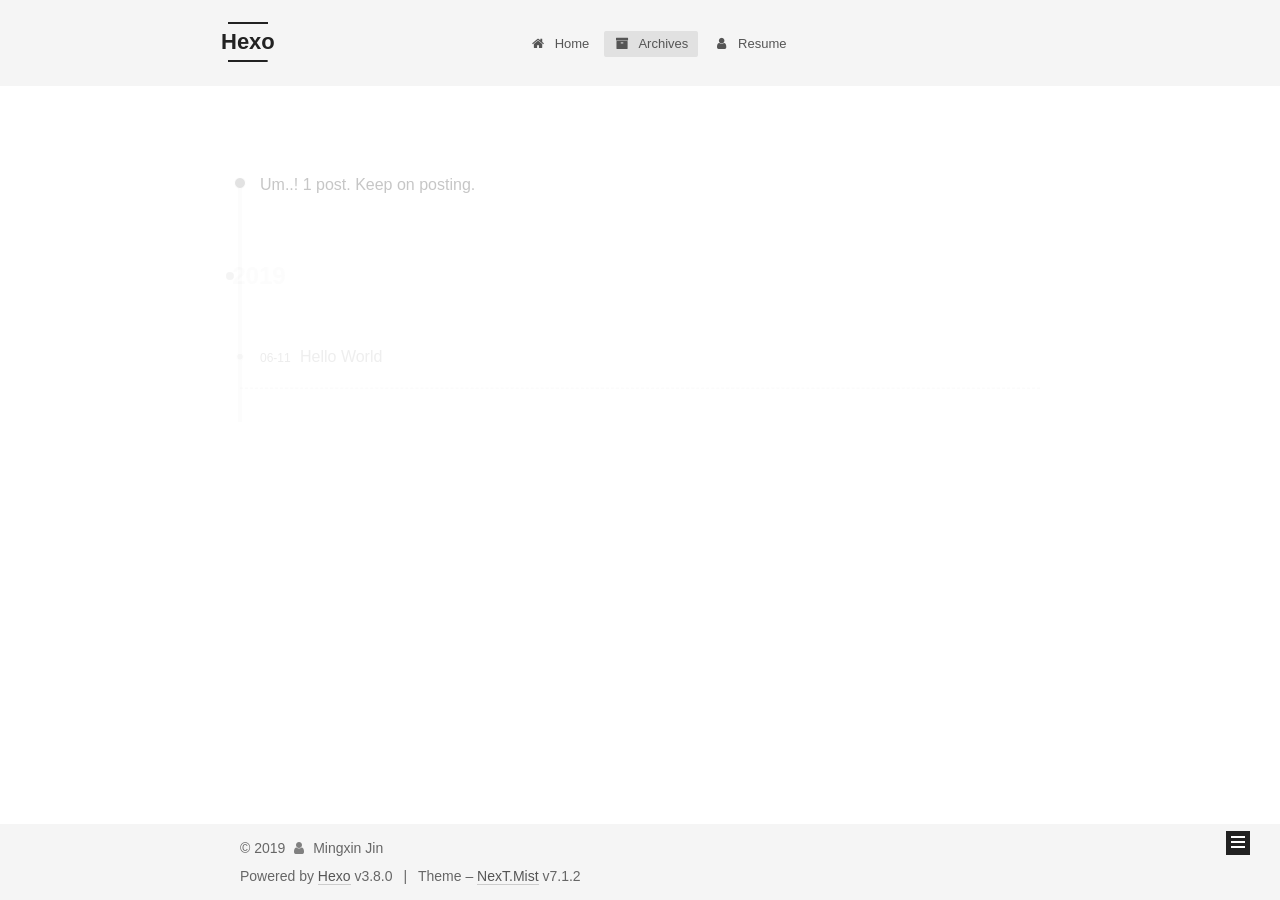
==== commit fde2fc98: "Site updated: 2019-06-13 22:38:43" ====
--- a/archives/index.html
+++ b/archives/index.html
@@ -98,7 +98,7 @@
 
   <meta property="og:type" content="website">
 <meta property="og:title" content="Hexo">
-<meta property="og:url" content="http://yoursite.com/archives/index.html">
+<meta property="og:url" content="http://mxjin.xyz/archives/index.html">
 <meta property="og:site_name" content="Hexo">
 <meta property="og:locale" content="en">
 <meta name="twitter:card" content="summary">
@@ -110,7 +110,7 @@
 
   
   
-  <link rel="canonical" href="http://yoursite.com/archives/">
+  <link rel="canonical" href="http://mxjin.xyz/archives/">
 
 
 
--- a/css/main.css
+++ b/css/main.css
@@ -1764,7 +1764,7 @@
   width: 4px;
   height: 4px;
   border-radius: 50%;
-  background: #ffffbd;
+  background: #c8deff;
 }
 .feed-link,
 .chat {
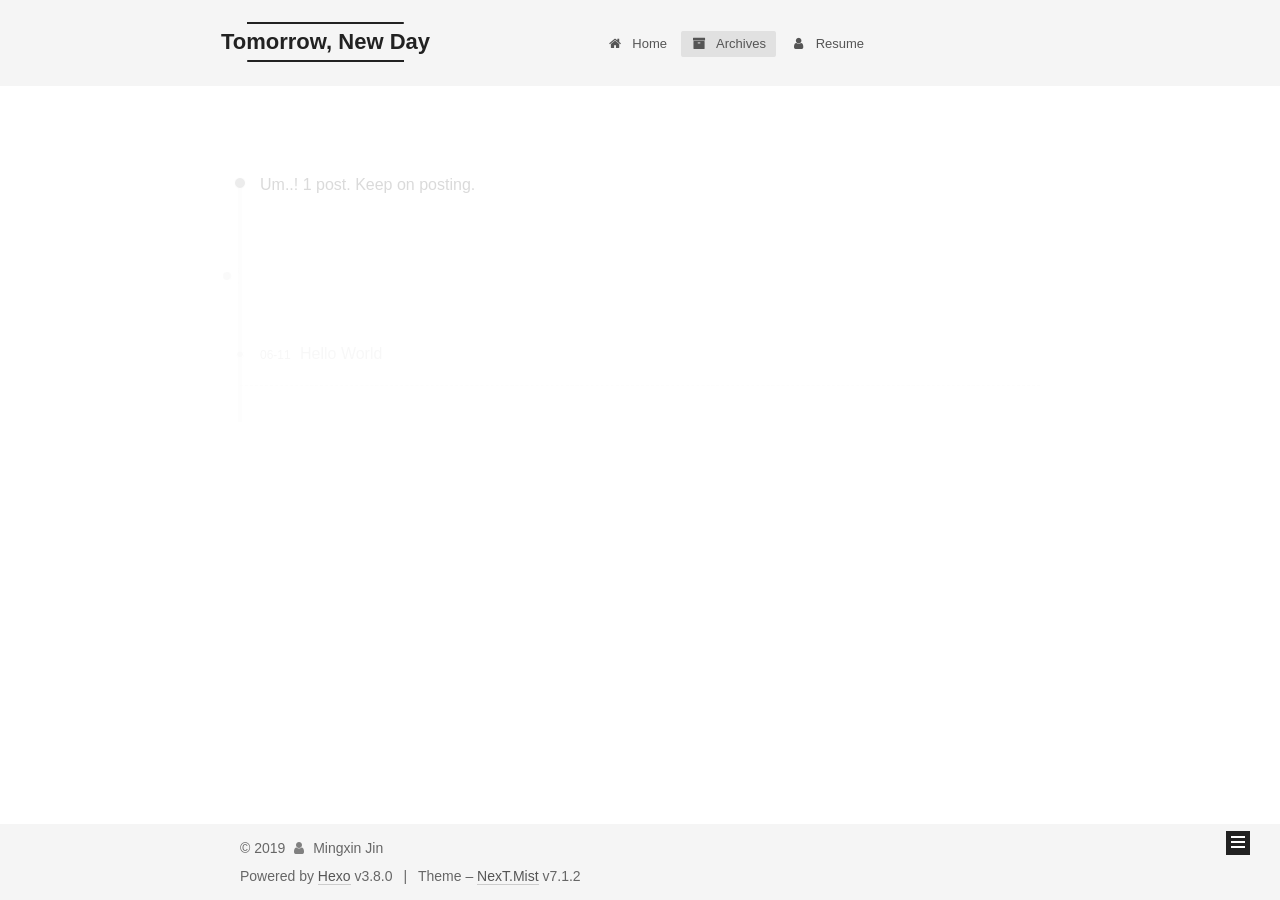
==== commit 9a289f59: "Site updated: 2019-06-18 08:19:26" ====
--- a/archives/index.html
+++ b/archives/index.html
@@ -97,12 +97,12 @@
 
 
   <meta property="og:type" content="website">
-<meta property="og:title" content="Hexo">
+<meta property="og:title" content="Tomorrow, New Day">
 <meta property="og:url" content="http://mxjin.xyz/archives/index.html">
-<meta property="og:site_name" content="Hexo">
+<meta property="og:site_name" content="Tomorrow, New Day">
 <meta property="og:locale" content="en">
 <meta name="twitter:card" content="summary">
-<meta name="twitter:title" content="Hexo">
+<meta name="twitter:title" content="Tomorrow, New Day">
 
 
 
@@ -120,7 +120,7 @@
   };
 </script>
 
-  <title>Archive | Hexo</title>
+  <title>Archive | Tomorrow, New Day</title>
   
 
 
@@ -179,7 +179,7 @@
     <div class="custom-logo-site-title">
       <a href="/" class="brand" rel="start">
         <span class="logo-line-before"><i></i></span>
-        <span class="site-title">Hexo</span>
+        <span class="site-title">Tomorrow, New Day</span>
         <span class="logo-line-after"><i></i></span>
       </a>
     </div>
--- a/css/main.css
+++ b/css/main.css
@@ -1764,7 +1764,7 @@
   width: 4px;
   height: 4px;
   border-radius: 50%;
-  background: #c8deff;
+  background: #c4fac2;
 }
 .feed-link,
 .chat {
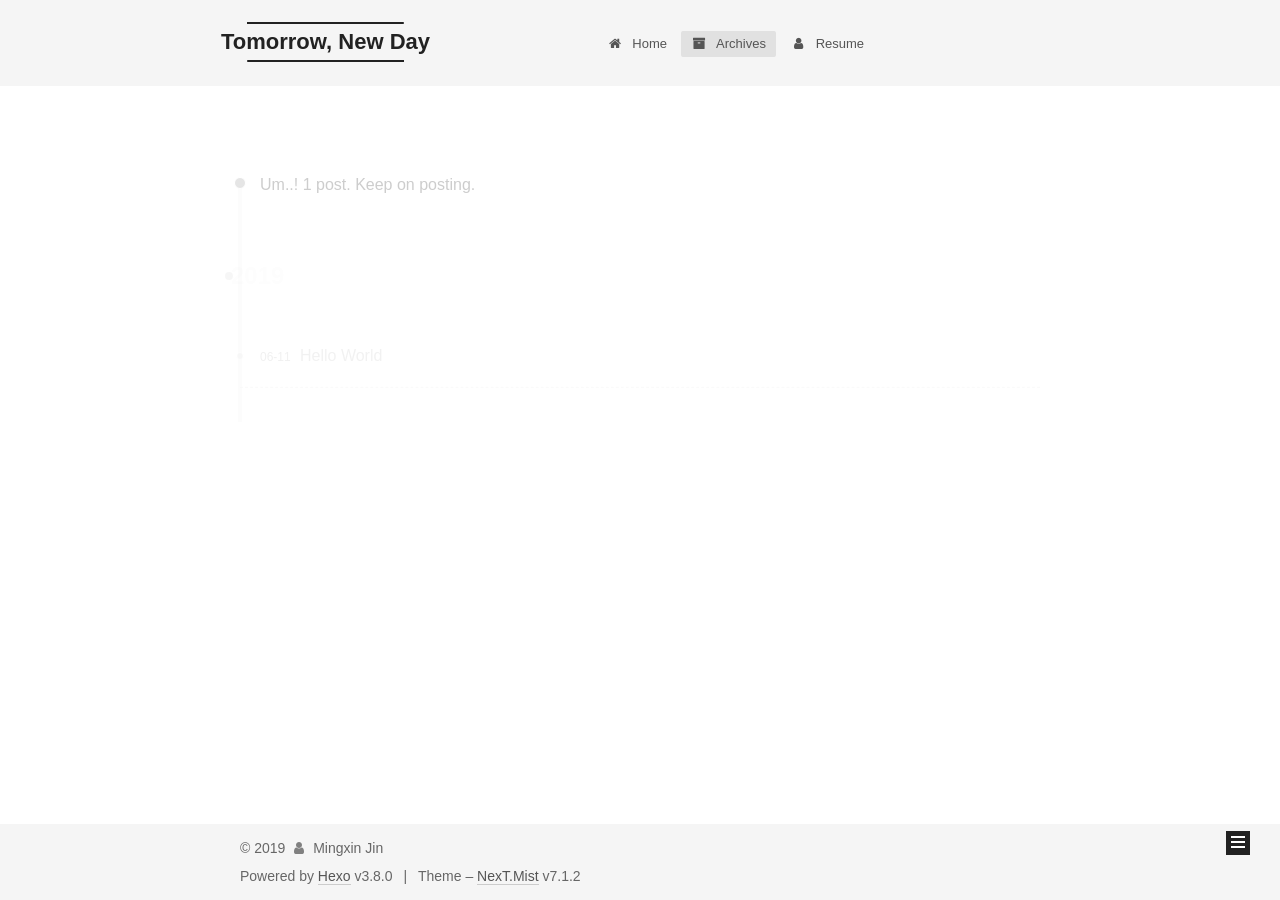
==== commit c85275d6: "Site updated: 2019-06-20 23:40:52" ====
--- a/archives/index.html
+++ b/archives/index.html
@@ -250,7 +250,7 @@
 
     
 
-    <a href="/resume/" rel="section"><i class="menu-item-icon fa fa-fw fa-user"></i> <br>Resume</a>
+    <a href="/about/" rel="section"><i class="menu-item-icon fa fa-fw fa-user"></i> <br>Resume</a>
 
   </li>
 
--- a/css/main.css
+++ b/css/main.css
@@ -1764,7 +1764,7 @@
   width: 4px;
   height: 4px;
   border-radius: 50%;
-  background: #c4fac2;
+  background: #22797a;
 }
 .feed-link,
 .chat {
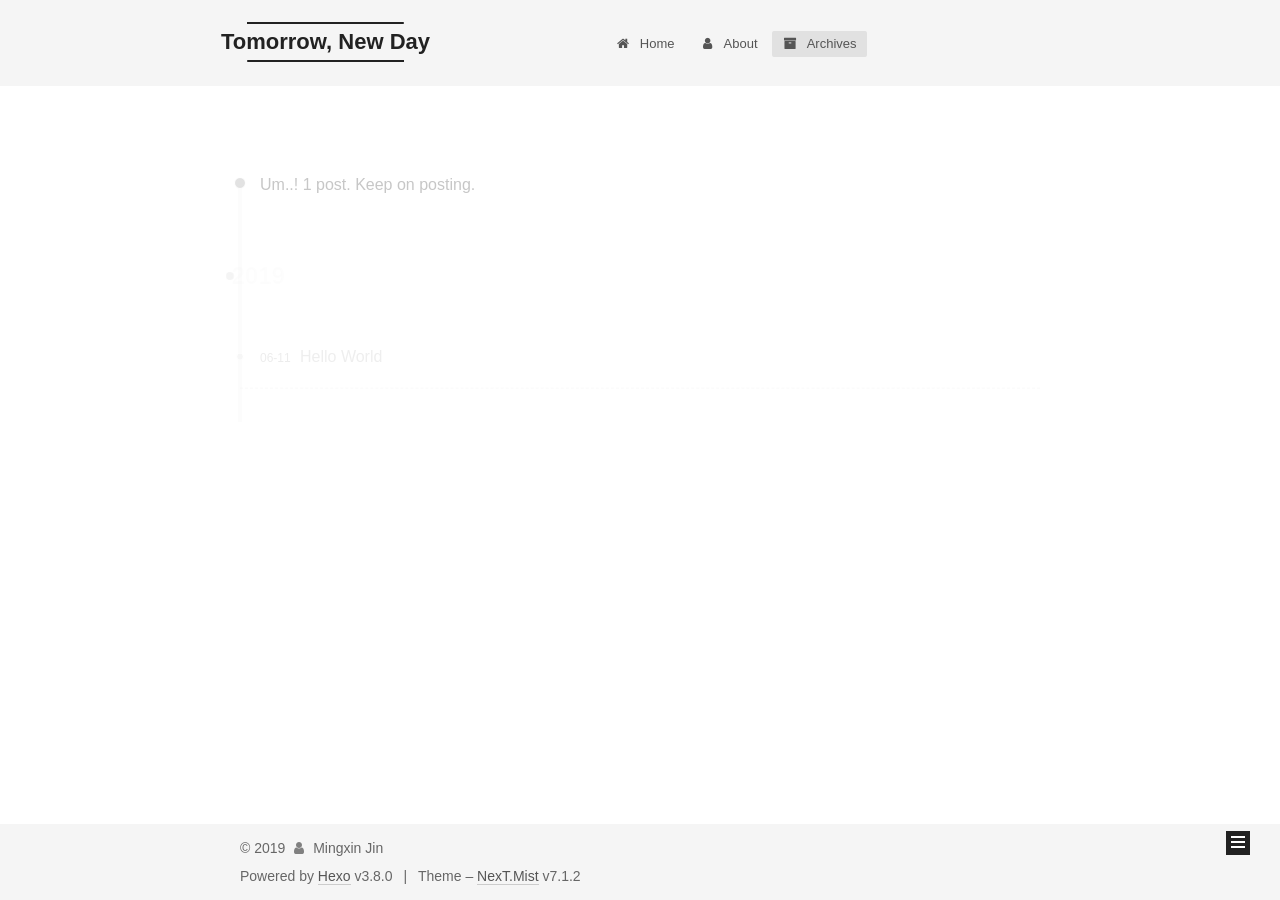
==== commit 9abfd871: "Site updated: 2019-06-20 23:43:37" ====
--- a/archives/index.html
+++ b/archives/index.html
@@ -223,6 +223,23 @@
         
         
           
+          <li class="menu-item menu-item-about">
+
+    
+    
+    
+      
+    
+
+    
+
+    <a href="/about/" rel="section"><i class="menu-item-icon fa fa-fw fa-user"></i> <br>About</a>
+
+  </li>
+        
+        
+        
+          
           <li class="menu-item menu-item-archives menu-item-active">
 
     
@@ -234,23 +251,6 @@
     
 
     <a href="/archives/" rel="section"><i class="menu-item-icon fa fa-fw fa-archive"></i> <br>Archives</a>
-
-  </li>
-        
-        
-        
-          
-          <li class="menu-item menu-item-resume">
-
-    
-    
-    
-      
-    
-
-    
-
-    <a href="/about/" rel="section"><i class="menu-item-icon fa fa-fw fa-user"></i> <br>Resume</a>
 
   </li>
 
--- a/css/main.css
+++ b/css/main.css
@@ -1764,7 +1764,7 @@
   width: 4px;
   height: 4px;
   border-radius: 50%;
-  background: #22797a;
+  background: #91ff26;
 }
 .feed-link,
 .chat {
